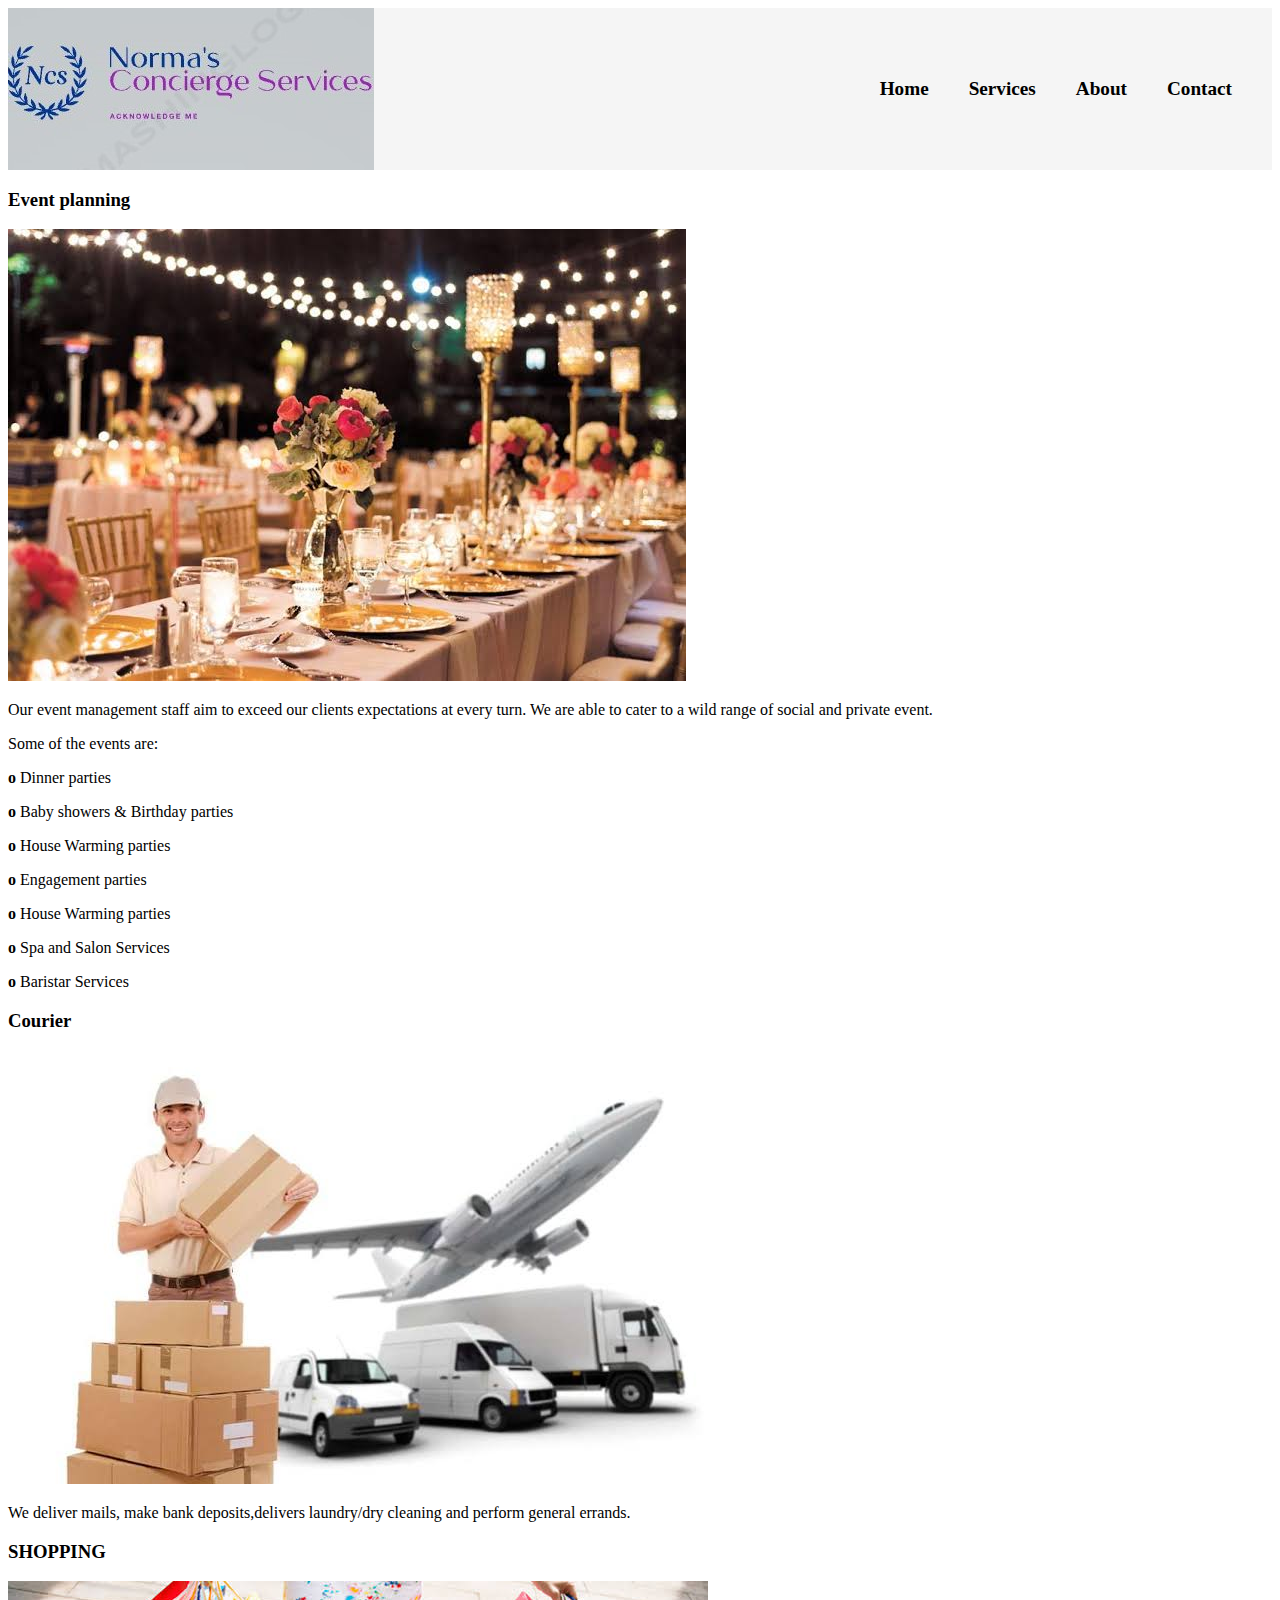
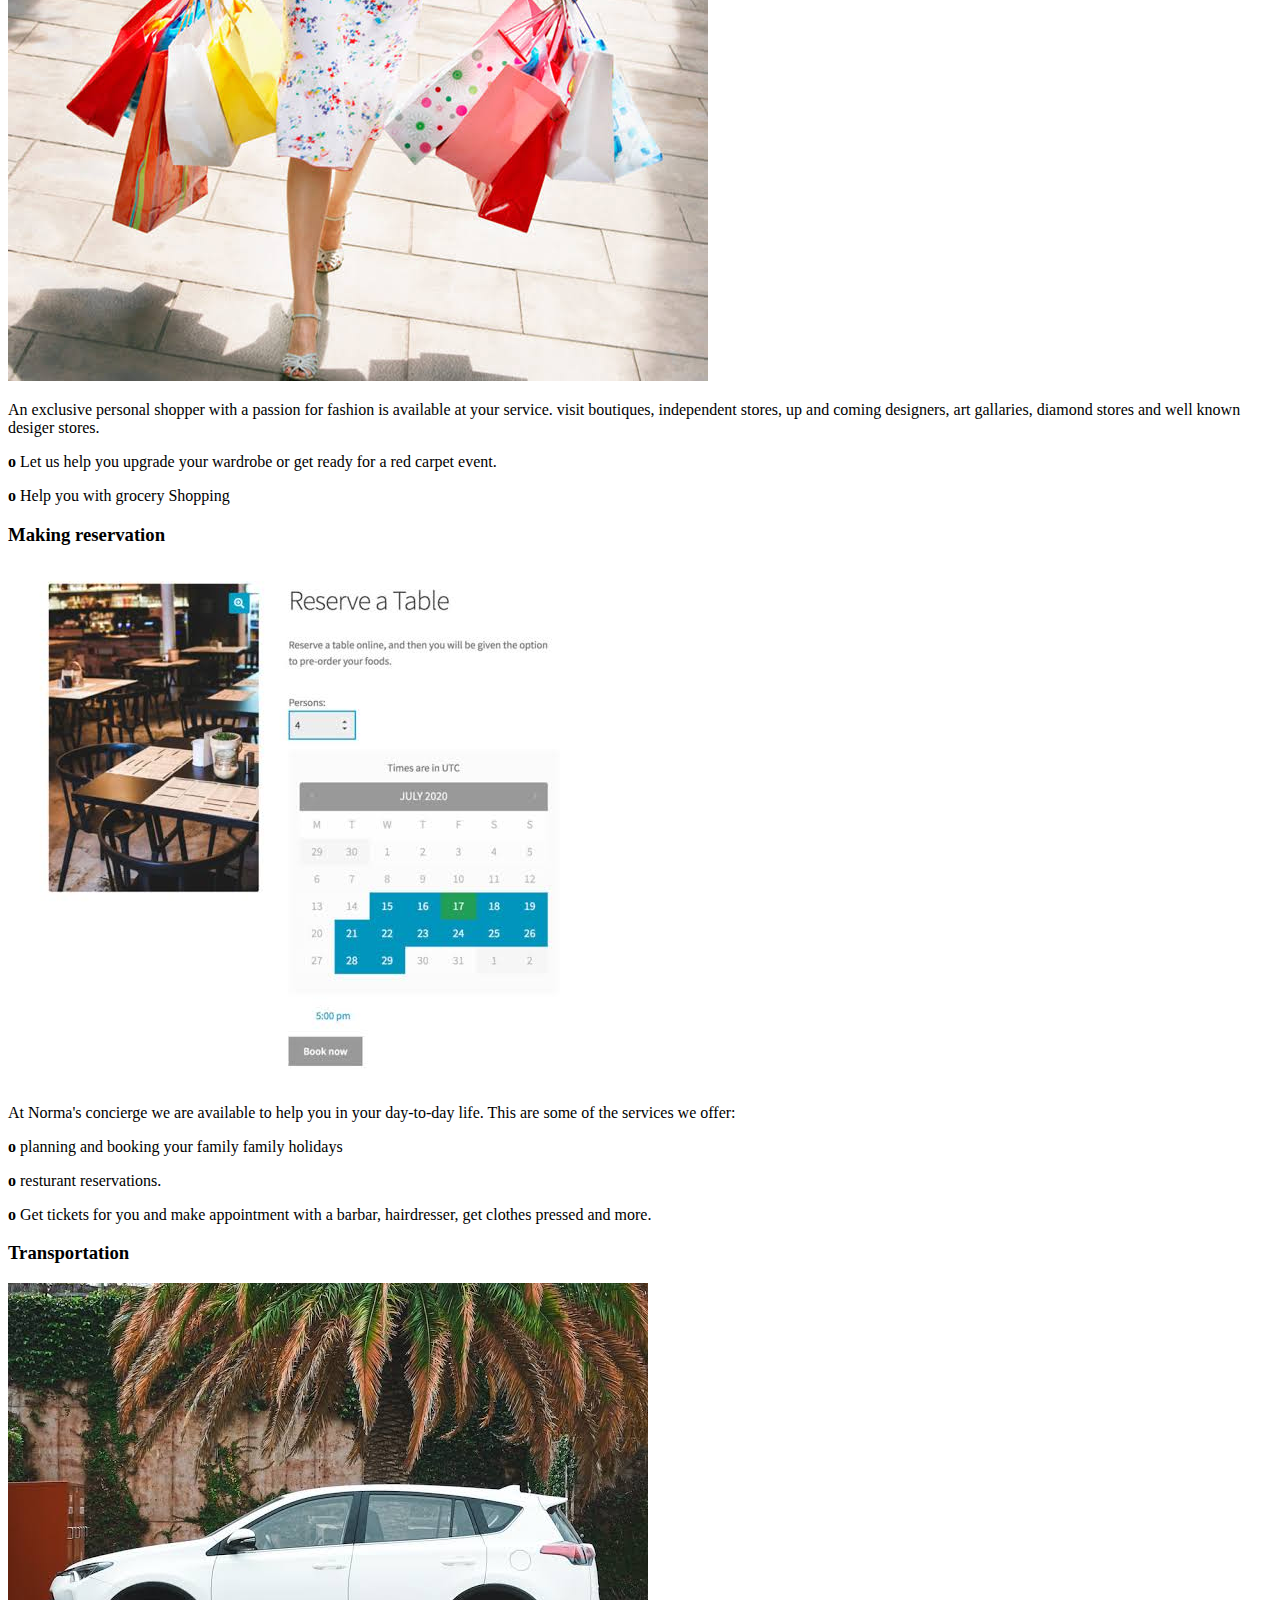
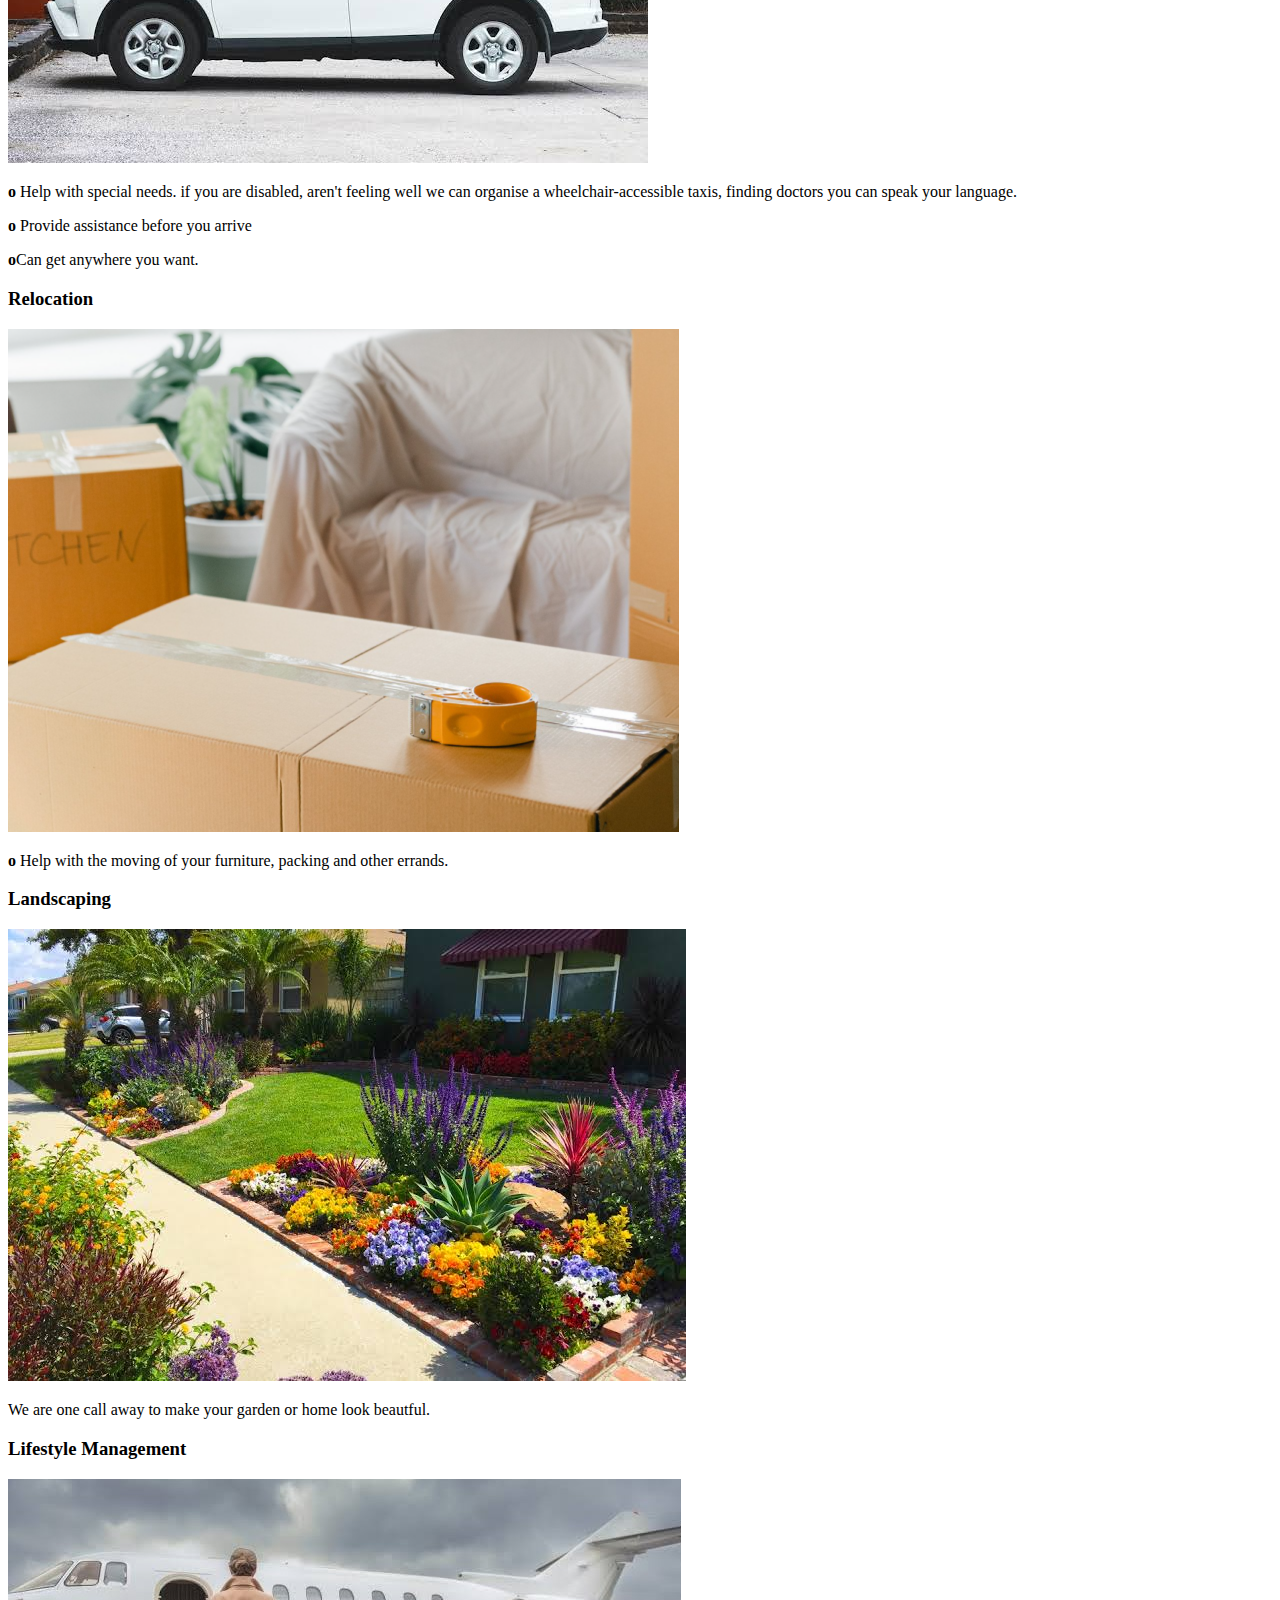
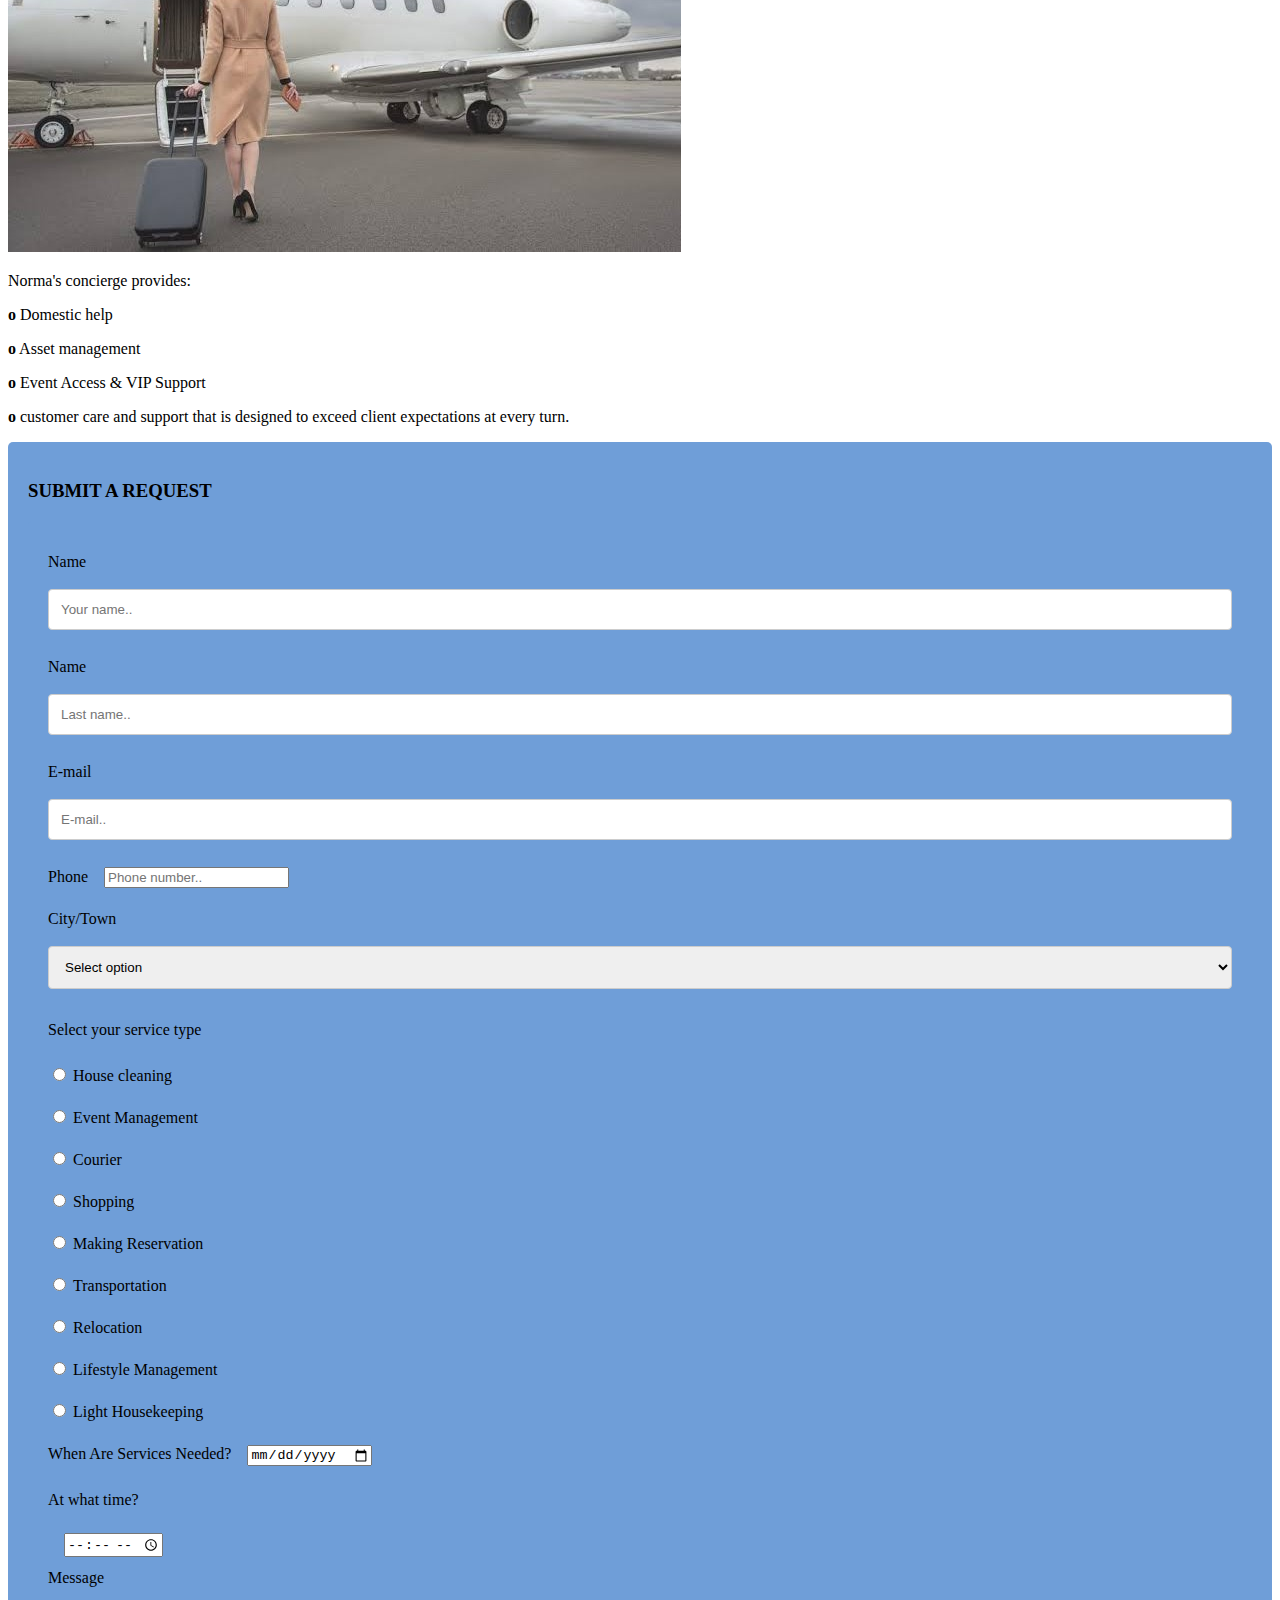
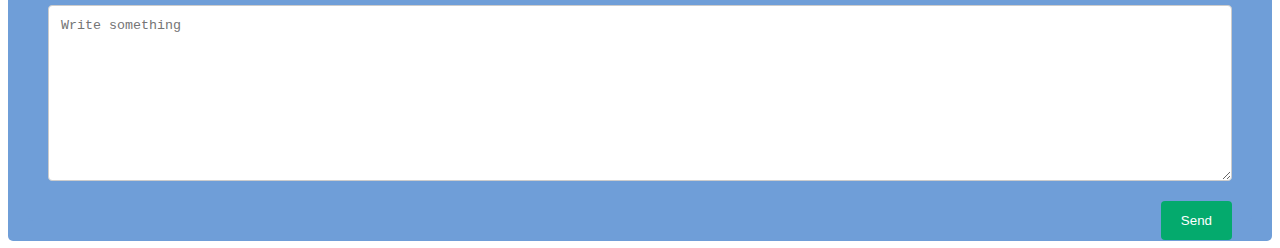
==== see more.html @ ff62d4cb "Add files via upload" ====
<!DOCTYPE html>
<html lang="en">
    <head>
        <meta charset="utf-8">
        <meta http-equiv="X-UA-Compatible" content="IE=edge">
        <meta name="viewport" content="width=device-width, initial-scale=1.0">
        <title>See More</title>
        <link rel="stylesheet" href="see more.css">
    
    </head>
    <body>
        <header class="header">
            <img src="./images/logo1.jpg" alt="logo">
            <nav class="nav-items">
                <a href="index.html">Home</a>
                <a href="services.html">Services</a>
                <a href="about.html">About</a>
                <a href="contact.html">Contact</a>
            </nav>
        </header>
        <div>
            <h3>Event planning</h3>
            <img src="./images/Event.jpeg" alt="">
            <p>Our event management staff aim to exceed our clients expectations at every turn. We are able to cater to a wild range of social and private event.</p>
            <p>Some of the events are:</p>
            <p><strong>o</strong> Dinner parties</p>
            <p><strong>o</strong> Baby showers & Birthday parties</p>
            <p><strong>o</strong> House Warming parties</p>
            <p><strong>o</strong> Engagement parties</p>
            <p><strong>o</strong> House Warming parties</p>
            <p><strong>o</strong> Spa and Salon Services</p>
            <p><strong>o</strong> Baristar Services</p>

        </div>
        <div>
            <h3>Courier</h3>
            <img src="./images/courier1.jpeg" alt="">
            <p>We deliver mails, make bank deposits,delivers laundry/dry cleaning and perform general errands.</p>
        </div>
        <div>
            <h3>SHOPPING</h3>
            <img src="./images/shoping.jpeg" alt="Shopping">
            <p>An exclusive personal shopper with a passion for fashion is available at your service. visit boutiques, independent stores, up and coming designers, art gallaries, diamond stores and well known desiger stores.</p>
            <p><strong>o</strong> Let us help you upgrade your wardrobe or get ready for a red carpet event.</p>
            <p><strong>o</strong> Help you with grocery Shopping</p>
        </div>
        <div>
            <h3>Making reservation</h3>
            <img src="./images/reservation.jpeg" alt="">
            <p>At Norma's concierge we are available to help you in your day-to-day life. This are some of the services we offer:</p>
            <p><strong>o</strong> planning and booking your family family holidays</p>
            <p><strong>o</strong> resturant reservations.</p>
            <p><strong>o</strong> Get tickets for you and make appointment with a barbar, hairdresser, get clothes pressed and more.</p>
        </div>
        <div>
            <h3>Transportation</h3>
            <img src="./images/car.jpeg" alt="">
            <p><strong>o</strong> Help with special needs. if you are disabled, aren't feeling well we can organise a wheelchair-accessible taxis, finding doctors you can speak your language.</p>
            <p><strong>o</strong> Provide assistance before you arrive</p>
            <p><strong>o</strong>Can get anywhere you want.</p>
        </div>
        <div>
            <h3>Relocation</h3>
            <img src="./images/move.png" alt="">
            <p><strong>o</strong> Help with the moving of your furniture, packing and other errands.</p>
        </div>
        <div>
            <h3>Landscaping</h3>
            <img src="./images/land.jpeg" alt="">
            <p>We are one call away to make your garden or home look beautful.</p>
        </div>
        <div>
            <h3>Lifestyle Management</h3>
            <img src="./images/plane1.jpeg" alt="">
            <p>Norma's concierge provides:</p>
            <p><strong>o</strong> Domestic help</p>
            <p><strong>o</strong> Asset management</p>
            <p><strong>o</strong> Event Access & VIP Support</p>
            <p><strong>o</strong> customer care and support that is designed to exceed client expectations at every turn.</p>
        </div>

        <div class="container">
            <h3>SUBMIT A REQUEST</h3>
            <form action="https://formsubmit.co/nomazulumbambo2@gmail.com" method="post">
                <div class="container">
                    <div>
                        <label for="fname">Name</label>
                        <input type="text" id="fname" name="user_name" placeholder="Your name..">
                    </div>
                    <div>
                        <label for="lname">Name</label>
                        <input type="text" id="lname" name="lastname" placeholder="Last name..">
                    </div>
                    <div>
                        <label for="e-mail">E-mail</label>
                        <input type="text" id="e-mail" name="user_email" placeholder="E-mail..">
                    </div>
                    <div>
                        <label for="tel">Phone</label>
                        <input type="tel" id="tel" name="contact_number" placeholder="Phone number..">
                    </div>
                    <div>
                        <label for="city/town">City/Town</label>
                        <select name="city/town" id="city/town">
                        <option value="select option">Select option</option>
                        <option value="midrand">Midrand</option>
                        <option value="centurion">Centurion</option>
                        <option value="pretoria">Pretoria</option>
                        <option value="sandton">Sandton</option>
                        </select>
                    </div>
                    <div>
                        <p>Select your service type</p>
                    <div>
                        <input type="radio" value="none" id="radio_1" name="">
                        <label for="radio_1" class="radio"><span>House cleaning</span></label>
                    </div>
                    <div>
                        <input type="radio" value="none" id="radio_2" name="">
                        <label for="radio_2" class="radio"><span>Event Management</span></label>
                    </div>
                    <div>
                        <input type="radio" value="none" id="radio_3" name="">
                        <label for="radio_3" class="radio"><span>Courier</span></label>
                    </div>
                    <div>
                        <input type="radio" value="none" id="radio_4" name="">
                        <label for="radio_4" class="radio"><span>Shopping</span></label>
                    </div>
                    <div>
                        <input type="radio" value="none" id="radio_5" name="">
                        <label for="radio_5" class="radio"><span>Making Reservation</span></label>
                    </div>
                    <div>
                        <input type="radio" value="none" id="radio_6" name="">
                        <label for="radio_6" class="radio"><span>Transportation</span></label>
                    </div>
                    <div>
                        <input type="radio" value="none" id="radio_7" name="">
                        <label for="radio_7" class="radio"><span>Relocation</span></label>
                    </div>
                    <div>
                        <input type="radio" value="none" id="radio_8" name="">
                        <label for="radio_8" class="radio"><span>Lifestyle Management</span></label>
                    </div>
                    <div></div>
                        <input type="radio" value="none" id="radio_9" name="">
                        <label for="radio_9" class="radio"><span>Light Housekeeping</span></label>
                    </div>
                    <div>
                        <label for="date">When Are Services Needed?</label>
                        <input type="date" placeholder="date">
                    </div>
                    <div>
                        <p>At what time?</p>
                        <label for="time"></label>
                        <input type="time" placeholder="time">
                    </div>
                    <div>
                        <label for="message">Message</label>
                        <textarea name="message" id="message" cols="30" rows="10" placeholder="Write something"></textarea>
                    </div>
                    <div class="row">
                        <input type="submit" value="Send">
                    </div>
                </div>
            </form>
        </div>
    </body>
</html>
---- see more.css ----
.header {
    display: flex;
    justify-content: space-between;
    align-items: center;
    background-color: #f5f5f5;
  }

.header .logo {
    font-size: 20px;
    font-family: 'Sriracha', cursive;
    color: #000;
    text-decoration: none;
    margin-left: 25px;
}
  
.nav-items {
    display: flex;
    justify-content: space-around;
    align-items: center;
    background-color: #f5f5f5;
    margin-right: 20px;
}

.nav-items a {
    text-decoration: none;
    color: #000;
    padding: 35px 20px;
    font-size: 1.2rem;
    font-weight: bold;      
}

input[type=text], select,textarea{
    width: 100%;
    padding: 12px;
    border: 1px solid #ccc;
    border-radius: 4px;
    box-sizing: border-box;
    margin-top: 6px;
    margin-bottom: 16px;
    resize: vertical;
    
}
label{
    padding: 12px 12px 12px 0;
    display: inline-block;
}
input[type=submit]{
    background-color: #04aa6d;
    color: white;
    padding: 12px 20px;
    border: none;
    border-radius: 4px;
    cursor: pointer;
    float: right;

}
input[type=submit]:hover{
    background-color: #04aa6d;

}
.container{
    border-radius: 5px;
    background-color: #f2f2f2;
    padding: 20px;
    background: #6f9ed8 ;
}

@media screen and (max-width:600px) {
    .col-25, col-75,
    .container{
        width: 100%;
        margin-top: 7%;
    }
}
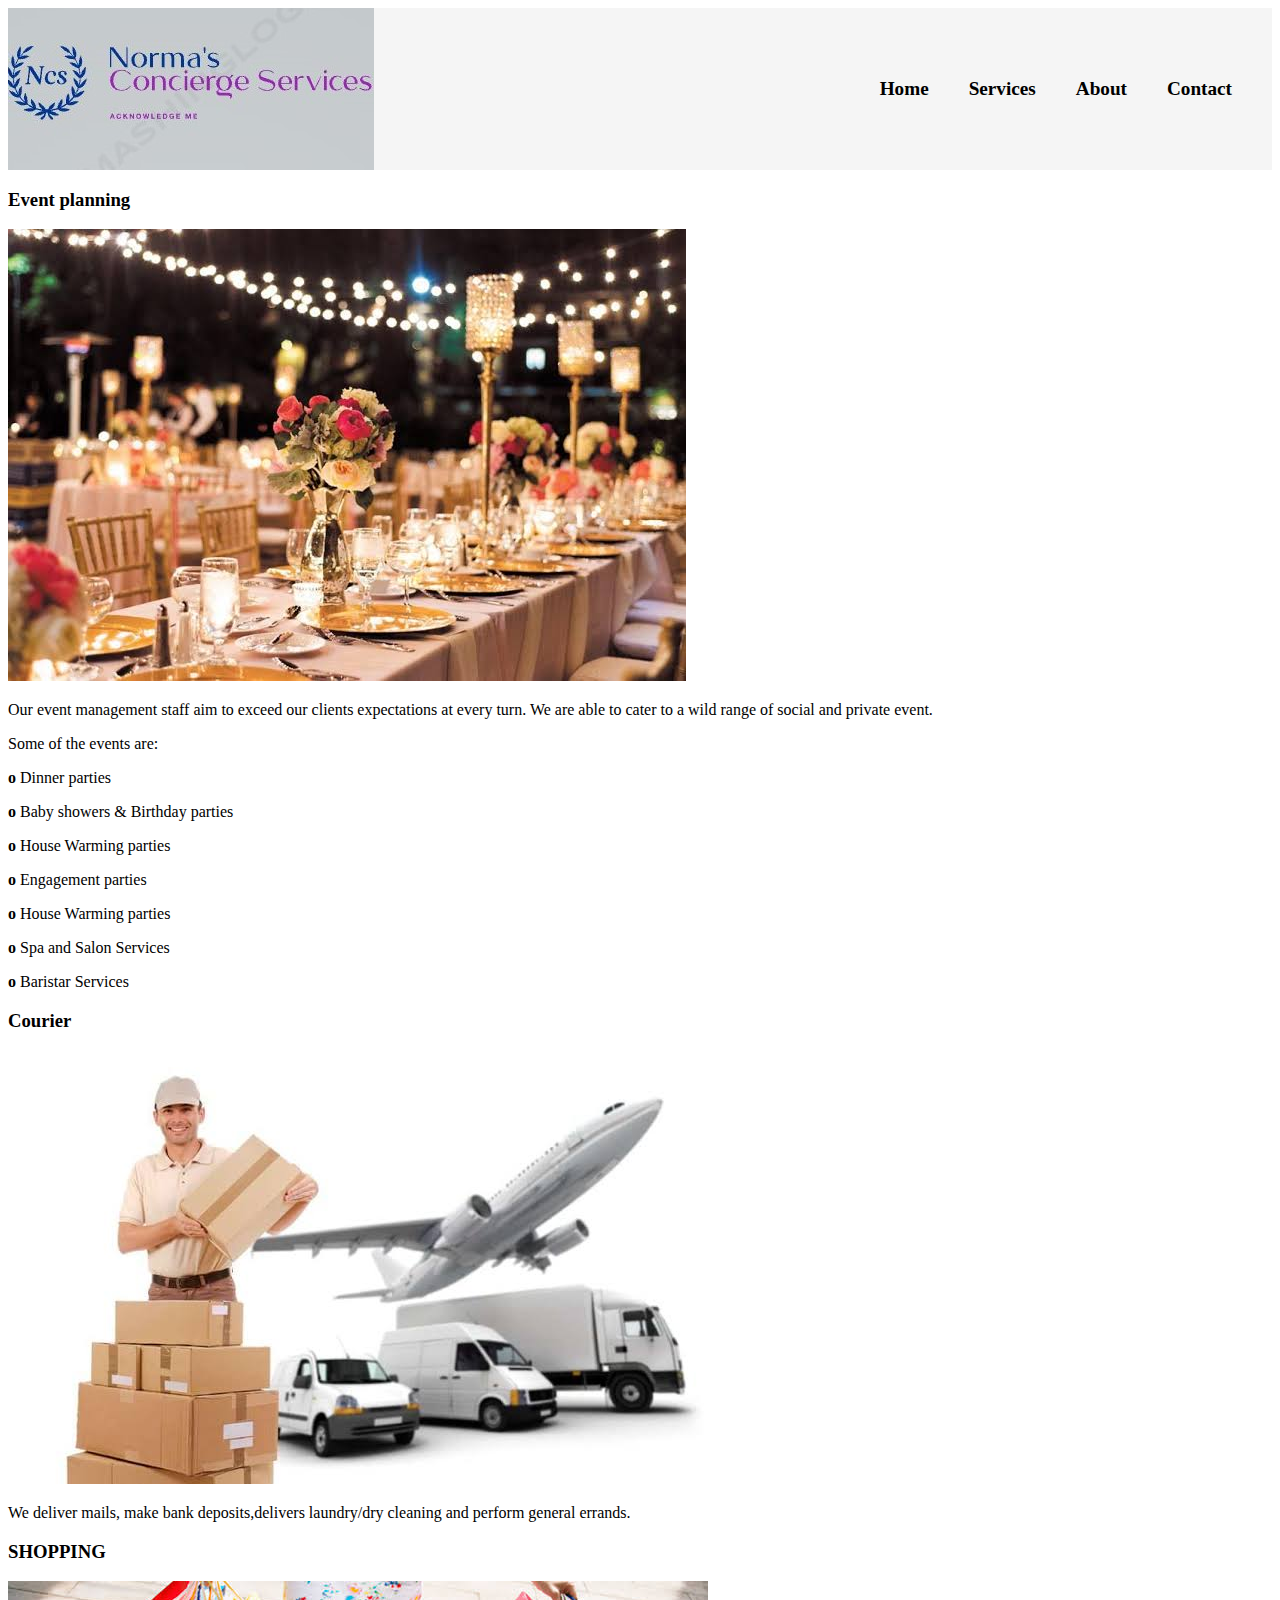
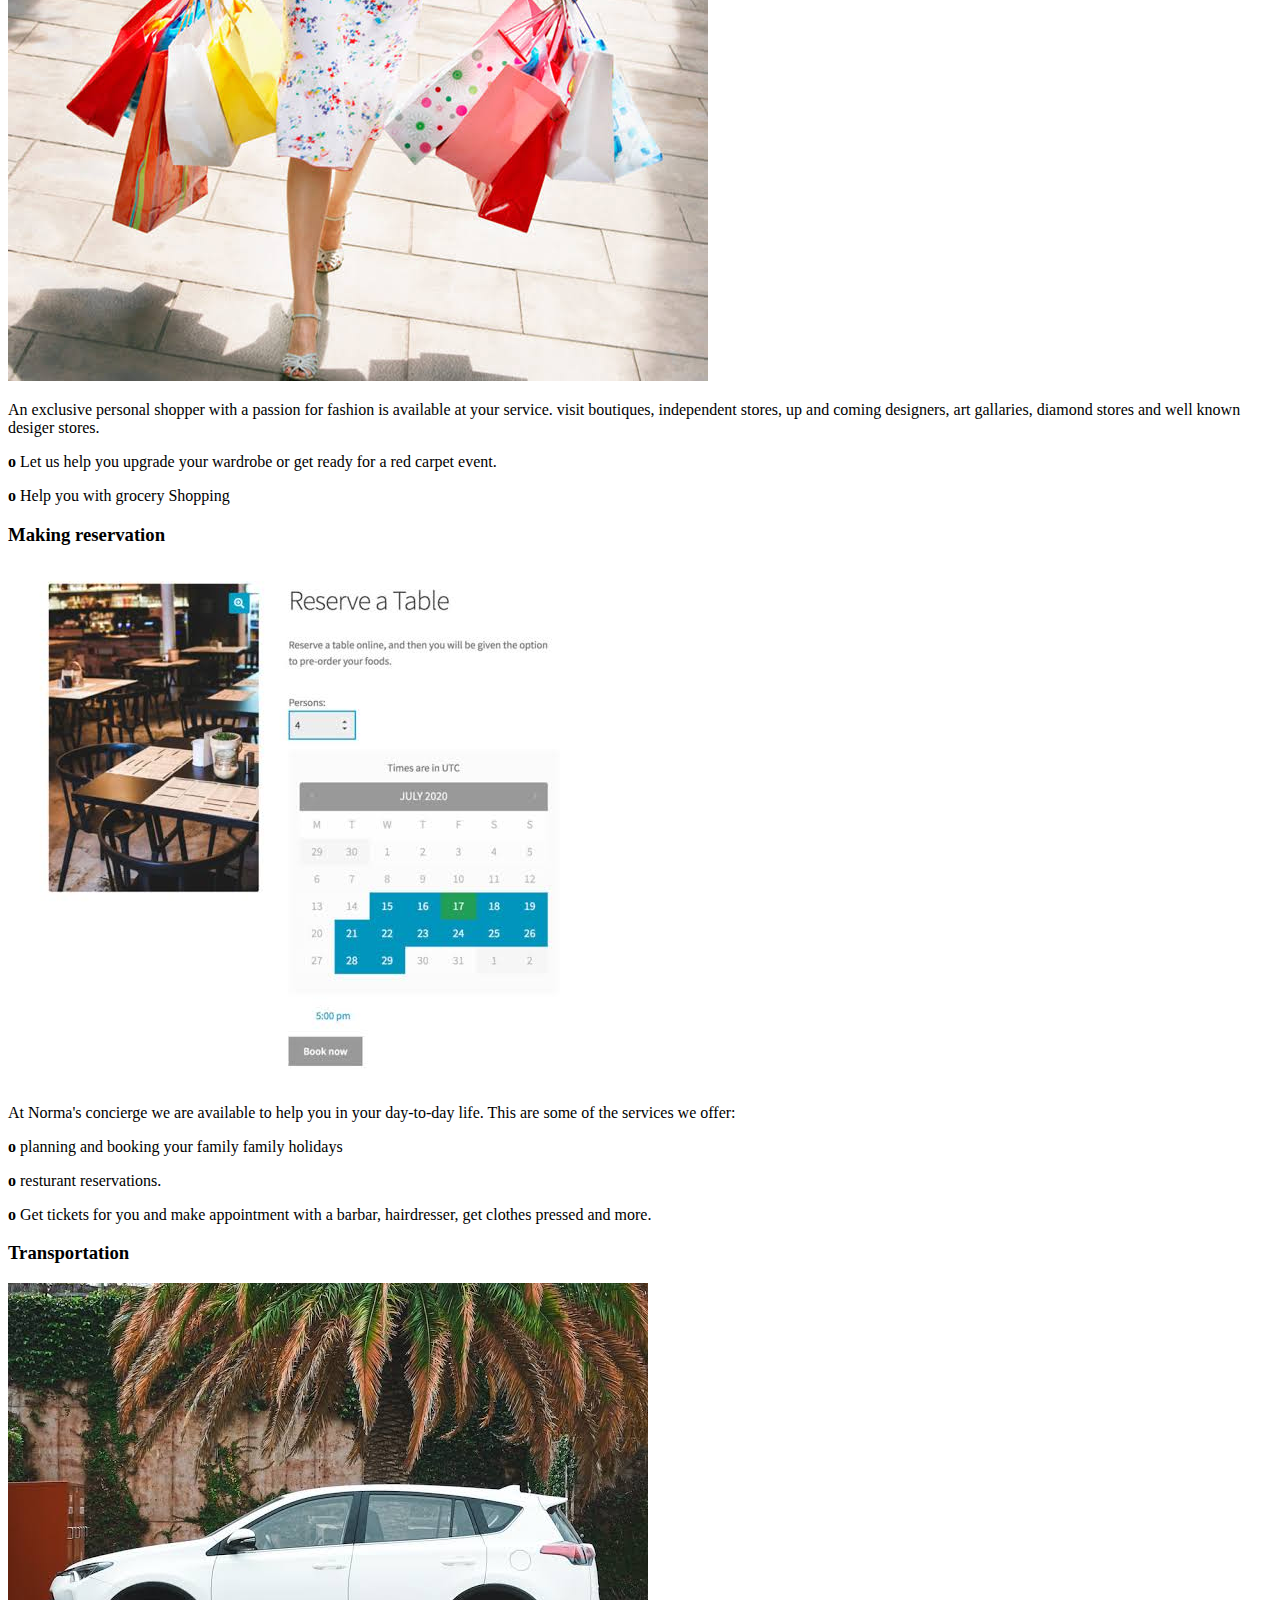
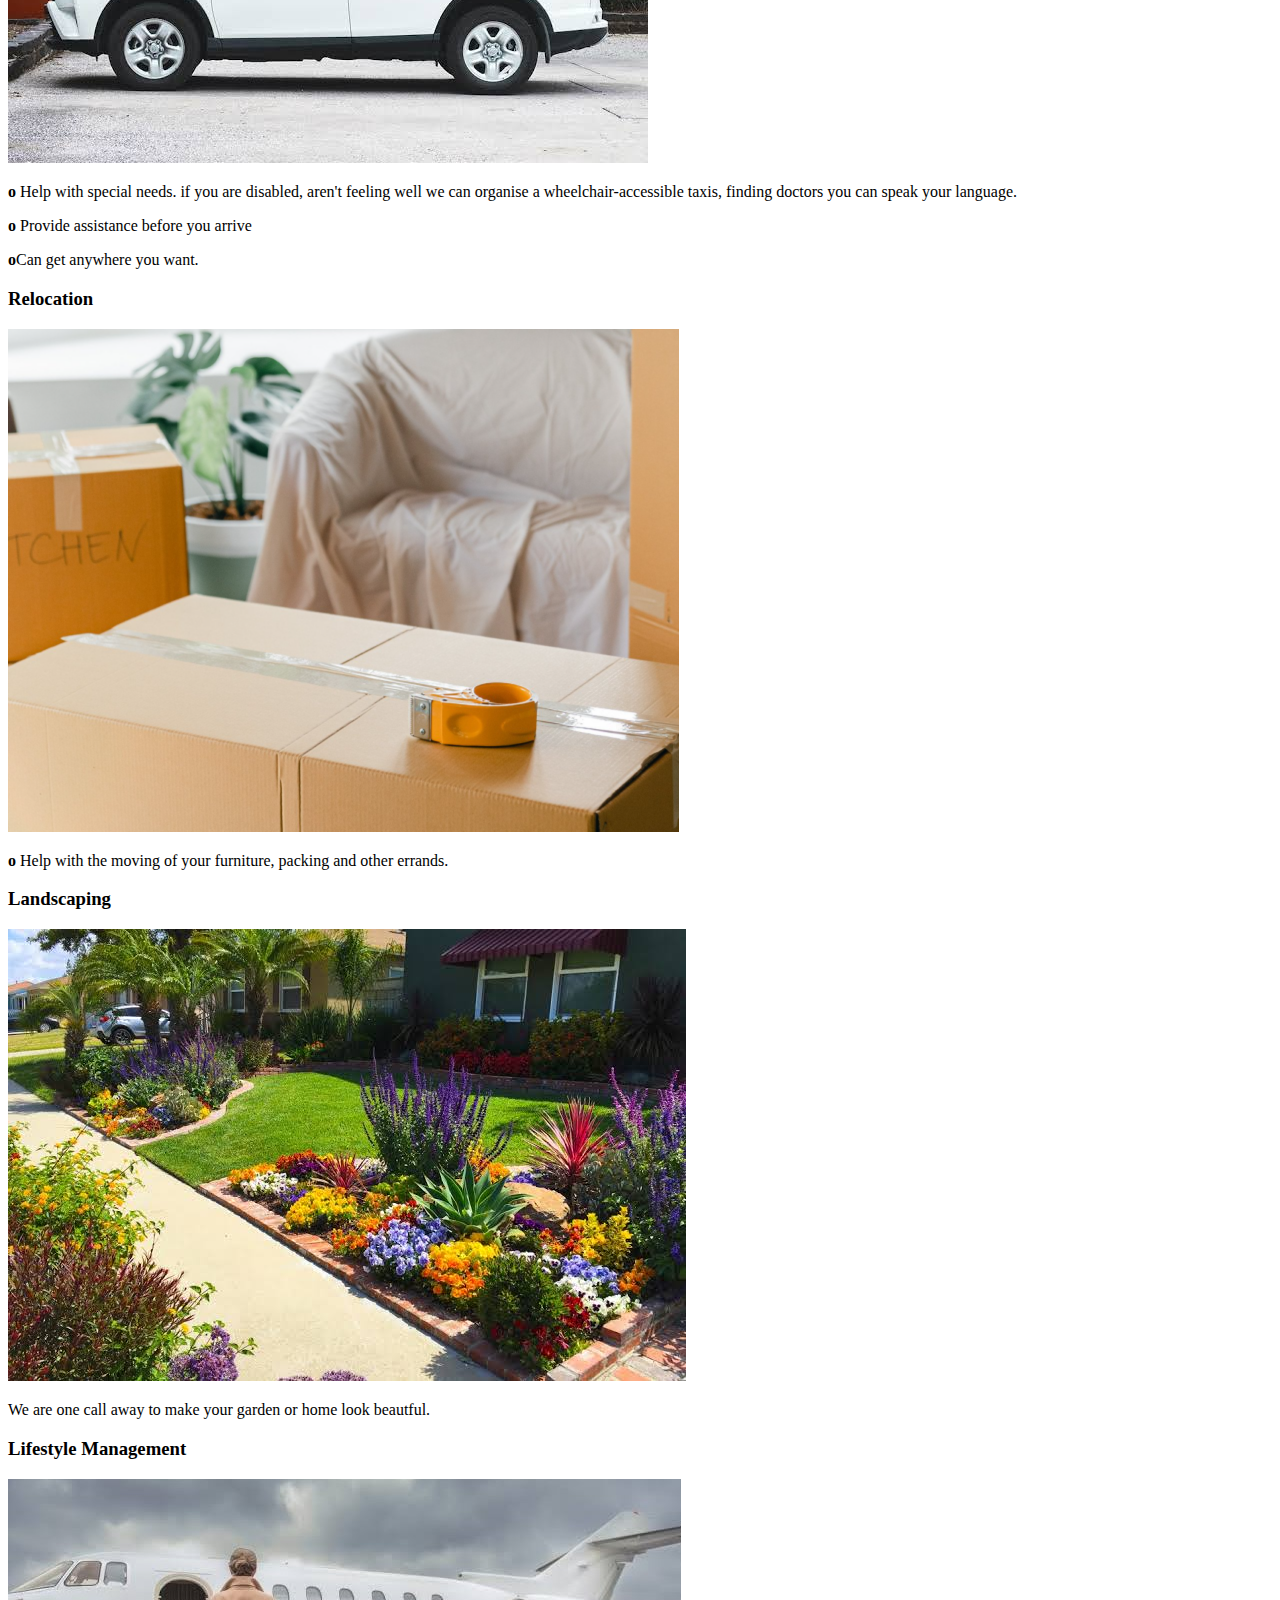
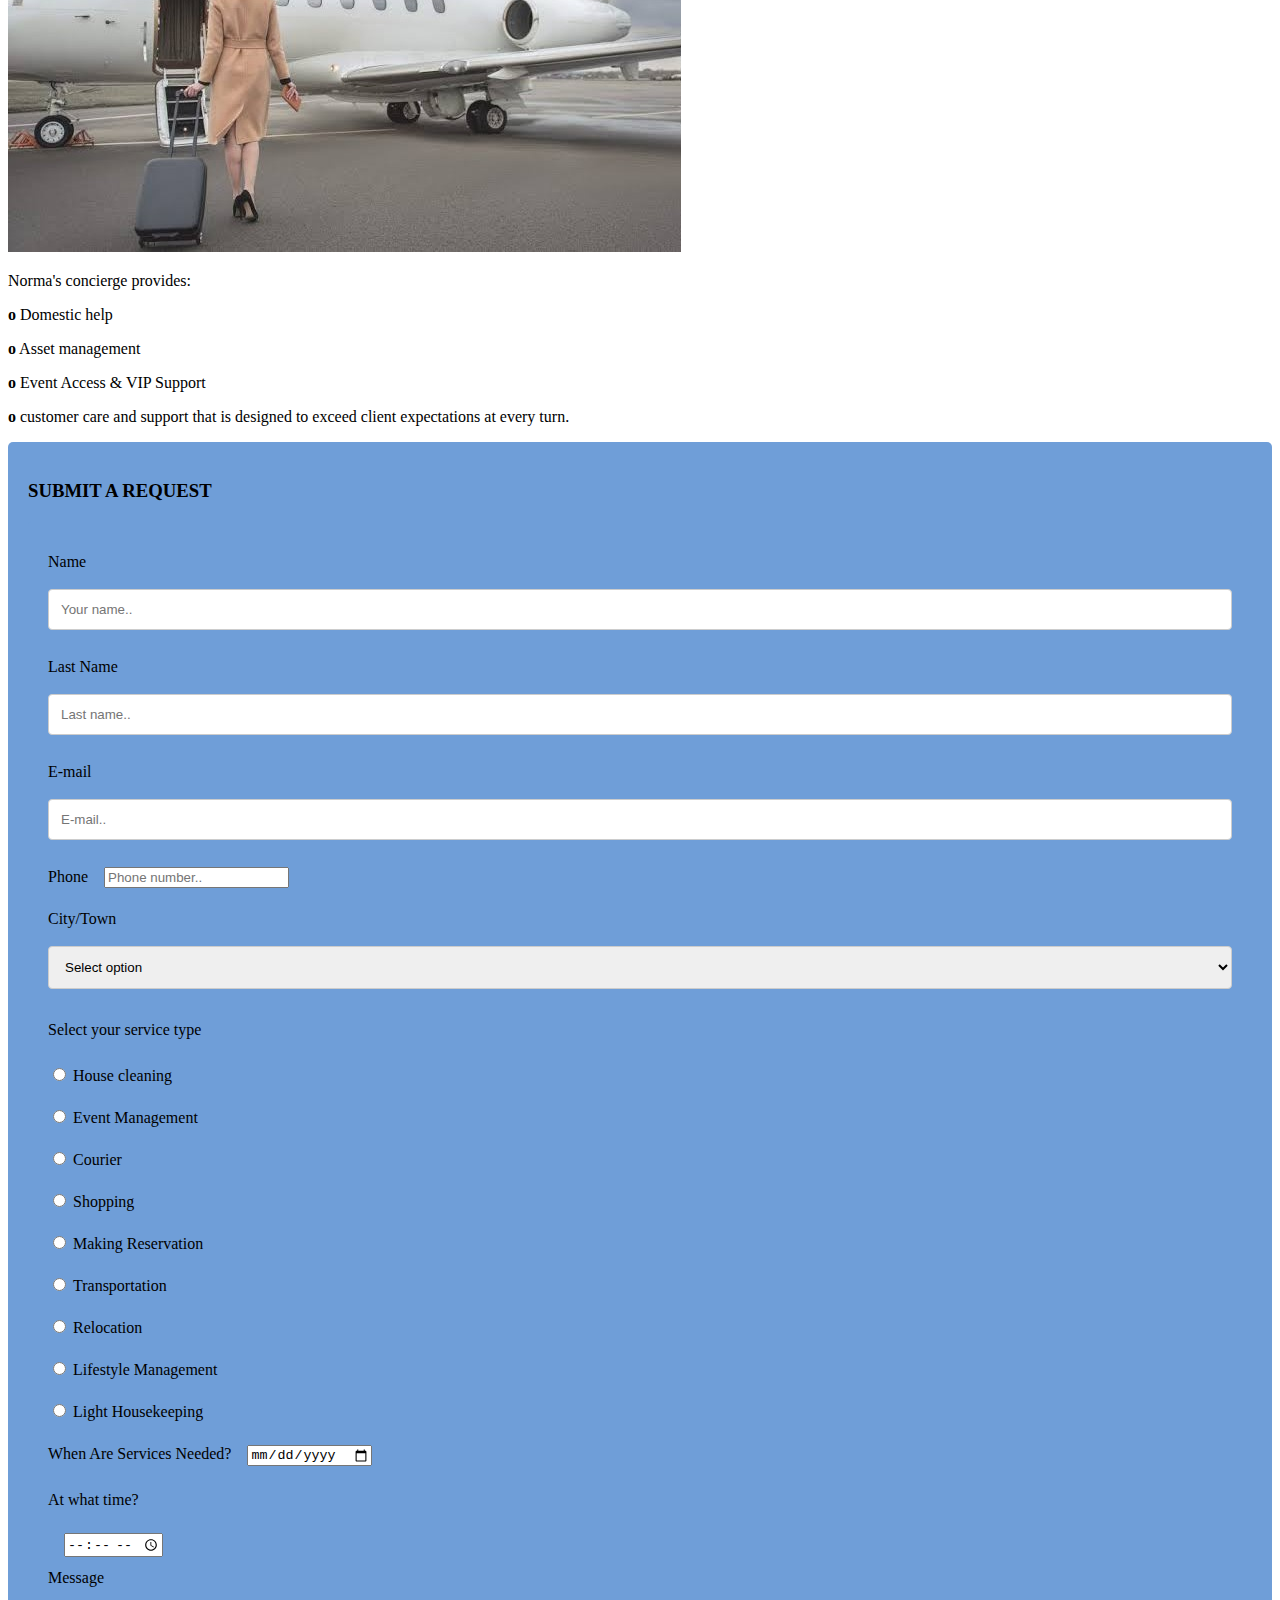
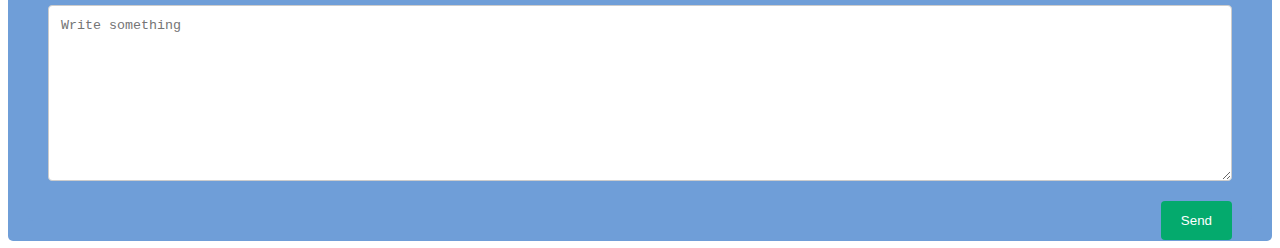
==== commit ae7d6f5c: "Update see more.html" ====
--- a/see more.html
+++ b/see more.html
@@ -88,7 +88,7 @@
                         <input type="text" id="fname" name="user_name" placeholder="Your name..">
                     </div>
                     <div>
-                        <label for="lname">Name</label>
+                        <label for="lname">Last Name</label>
                         <input type="text" id="lname" name="lastname" placeholder="Last name..">
                     </div>
                     <div>
@@ -167,4 +167,4 @@
             </form>
         </div>
     </body>
-</html>+</html>
